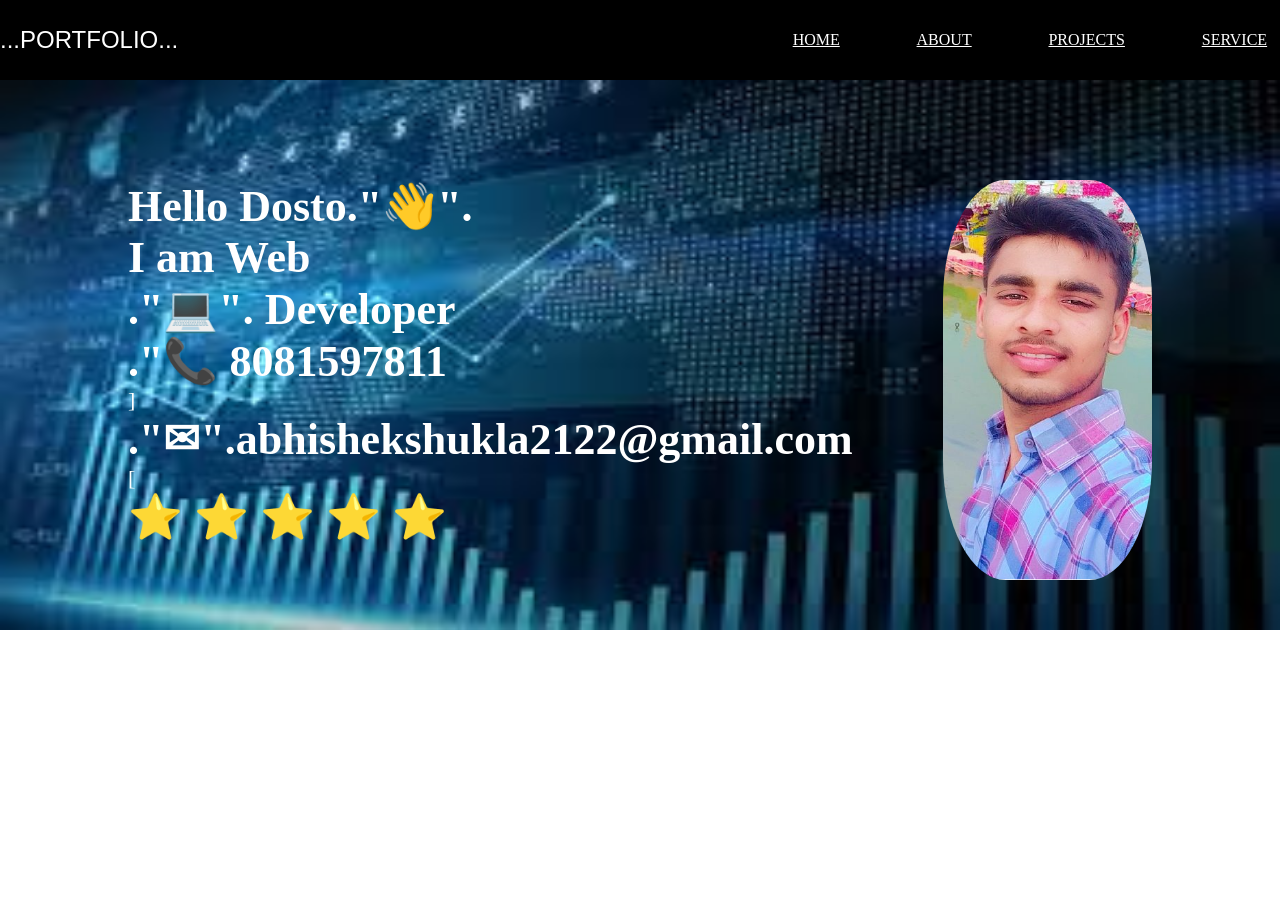
==== html/index.html @ e07b0b02 "Initial commit" ====
<!DOCTYPE html>
<html lang="en">
<head>
  <meta charset="UTF-8">
  <meta name="viewport" content="width=device-width, initial-scale=1.0">
  <title>Document</title>
  <link rel="stylesheet" href="style.css">
</head>
<body>
  <div class="jay">
    <ul>
      <p class="name">...PORTFOLIO...</p>
      <li class="right"><a href="#">HOME</a></li>
      <li ><a href="#">ABOUT</a></li>
      <li><a href="#">PROJECTS</a></li>
      <li><a href="#">SERVICE</a></li>
    </ul>
  </div>
  <div class="image">
    <img src="[data-uri]">
  </div>
  <div class="port">
    <img src="jay.png" class="ram">
  </div>
  <div class="line">
    <h1>Hello Dosto."&#128075".</h1>
    <h1>I am Web</h1>
    <h1>."&#128187".  Developer</h1>
    <h1>."&#128222 8081597811</h1>]
    <h1>."&#9993".abhishekshukla2122@gmail.com</h1>[
    <h1>&#11088 &#11088 &#11088 &#11088 &#11088</h1>
  </div>
</body>
</html>
---- html/style.css ----
*{
  margin: 0;
  padding: 0;
}
ul{
  height: 80px;
  width: 100%;
  background-color: black;
  color: white;
  display: flex;
  align-items: center;
  list-style: none;
}
.right{
  margin-left: 48%;
}
li{
  margin-left: 6%;
}
.name{
  font-size: 24px;
  color:white;
  font-family: sans-serif;
}
img{
  height: 550px;
  width: 100%;
  position: relative;
}
.port{
  color: aliceblue;
  position: absolute;
  top: 20%;
  right:10%;
  font-size: 25px;
}
.ram{
  height: 400px;
  width: 200x;
  border-radius: 30%;
}
.line{
  position: absolute;
  top: 20%;
  left:10%;
  color: white;
  font-size: 22px;
}
a{
  color: white;
}
a:hover{
  color: aqua;
}
h1:hover{
  color: aquamarine;

}
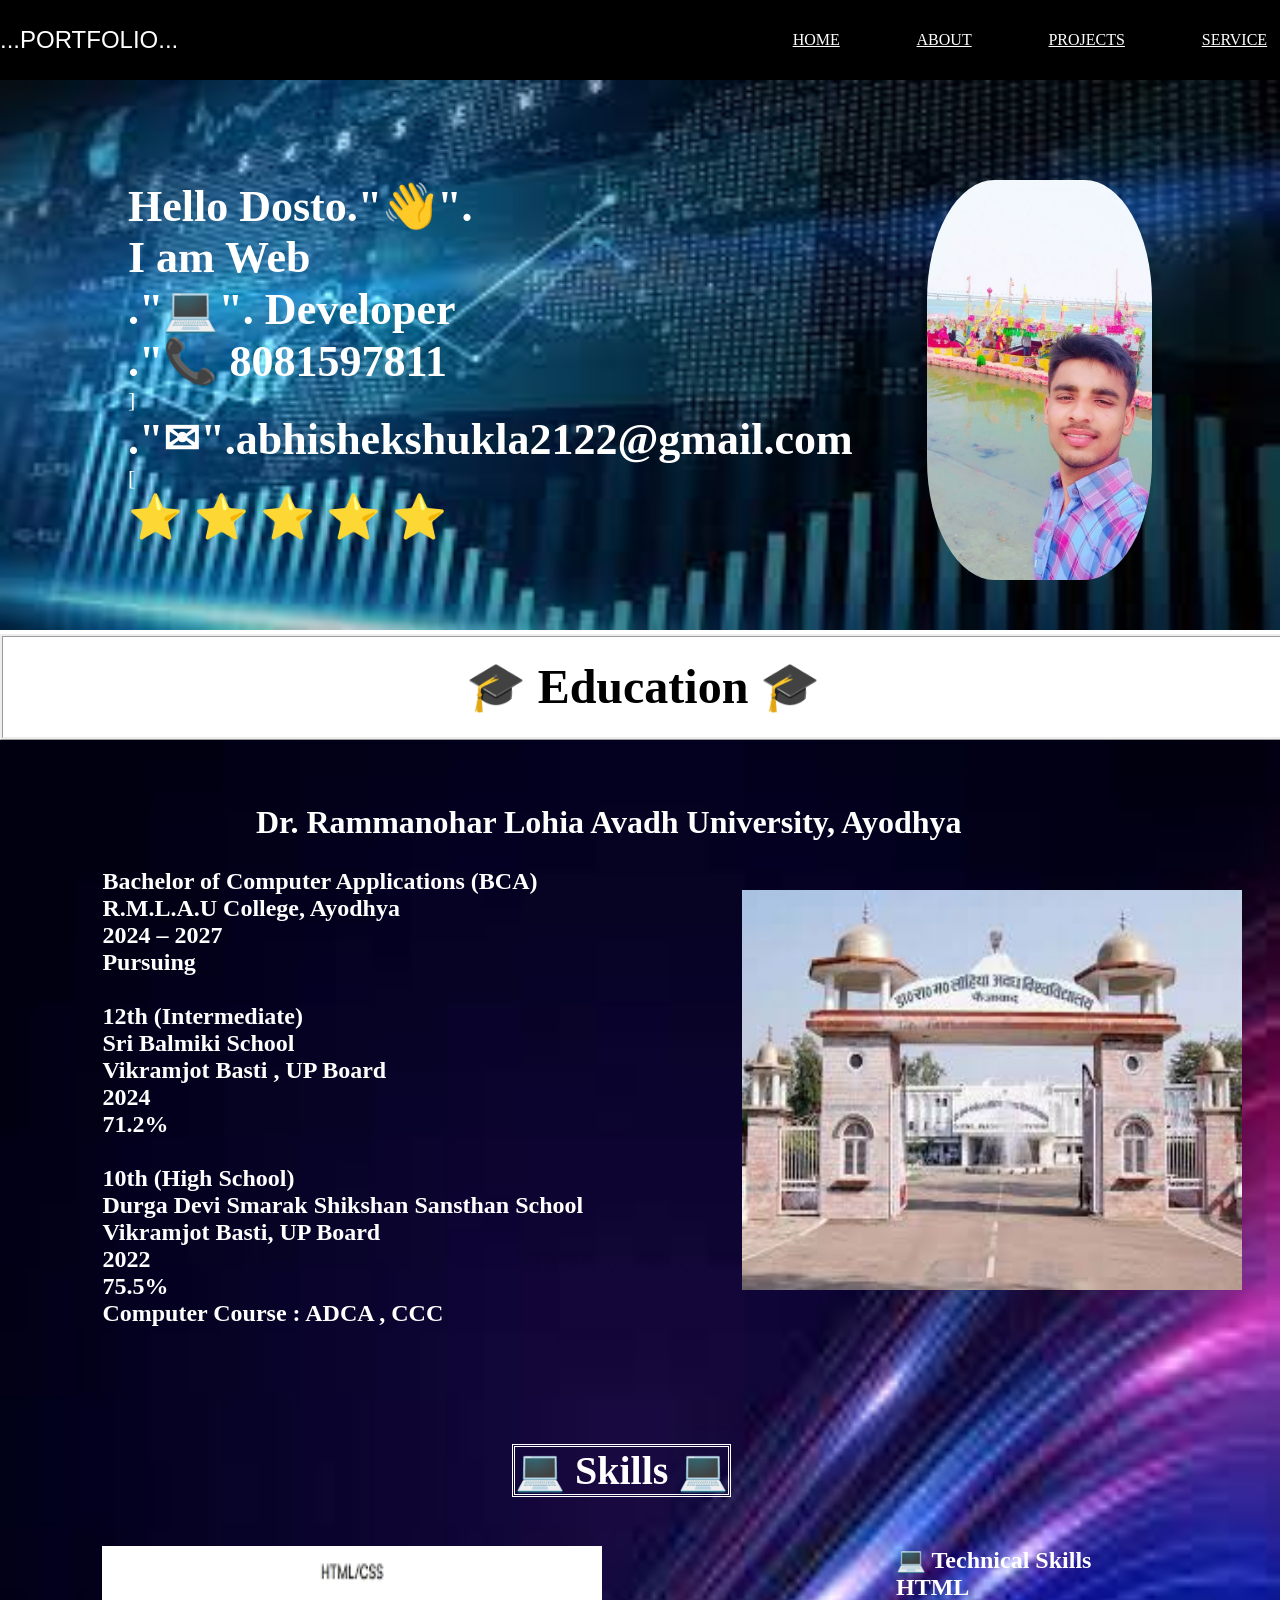
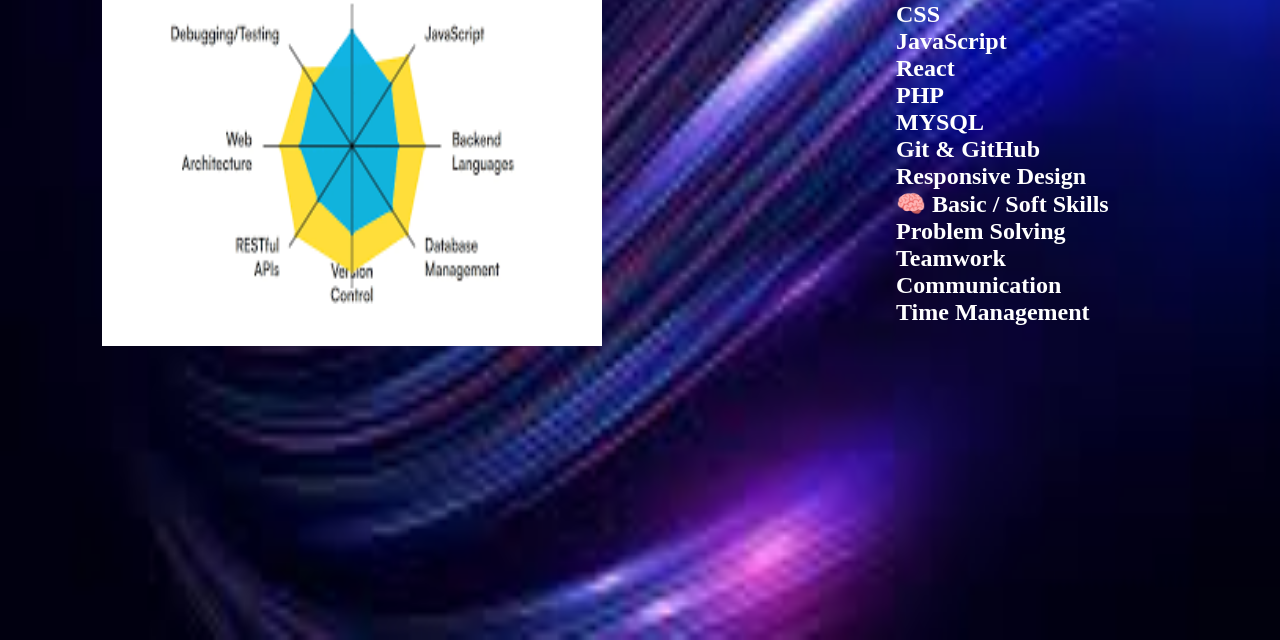
==== commit 0cad02ea: "First commit" ====
--- a/html/index.html
+++ b/html/index.html
@@ -11,7 +11,7 @@
     <ul>
       <p class="name">...PORTFOLIO...</p>
       <li class="right"><a href="#">HOME</a></li>
-      <li ><a href="#">ABOUT</a></li>
+      <li ><a href="">ABOUT</a></li>
       <li><a href="#">PROJECTS</a></li>
       <li><a href="#">SERVICE</a></li>
     </ul>
@@ -20,7 +20,7 @@
     <img src="[data-uri]">
   </div>
   <div class="port">
-    <img src="jay.png" class="ram">
+    <img src="chinu.jpeg" class="ram">
   </div>
   <div class="line">
     <h1>Hello Dosto."&#128075".</h1>
@@ -30,5 +30,45 @@
     <h1>."&#9993".abhishekshukla2122@gmail.com</h1>[
     <h1>&#11088 &#11088 &#11088 &#11088 &#11088</h1>
   </div>
+  <Div class="box">
+    <h1> &#127891 Education &#127891 </h1>
+  </Div>
+  <div>
+    <img src="[data-uri]" class="step">
+    <h1 class="chin">Dr. Rammanohar Lohia Avadh University, Ayodhya</h1>
+    <h2>
+Bachelor of Computer Applications (BCA)<br>
+R.M.L.A.U College, Ayodhya<br>
+2024 – 2027<br>
+Pursuing<br>
+
+<br>12th (Intermediate)<br>
+Sri Balmiki School<br>Vikramjot Basti , UP Board<br>
+2024<br>
+71.2%<br>
+
+<br>10th (High School)<br>
+Durga Devi Smarak Shikshan Sansthan School<br>Vikramjot Basti, UP Board<br>
+2022<br>
+75.5%
+<br>Computer Course : ADCA , CCC</h2>
+<h3>&#128187 Skills &#128187</h3>
+<h4>💻 Technical Skills<br>
+HTML<br>
+CSS<br>
+JavaScript<br>
+React<br>
+PHP<br>
+MYSQL<br>
+Git & GitHub<br>
+Responsive Design<br>
+🧠 Basic / Soft Skills<br>
+Problem Solving<br>
+Teamwork<br>
+Communication<br>
+Time Management</h4>
+<img src="[data-uri]" class="shri">
+<img src="[data-uri]" class="vivo">
+  </div>
 </body>
 </html>
--- a/html/style.css
+++ b/html/style.css
@@ -23,6 +23,7 @@
   font-family: sans-serif;
 }
 img{
+  position: fixed;
   height: 550px;
   width: 100%;
   position: relative;
@@ -56,3 +57,63 @@
   color: aquamarine;
 
 }
+.box{
+  position: relative;
+  height: 100px;
+  width: 100%;
+  color:black;
+  display: flex;
+  align-items: center;
+  justify-content: center;
+  border:ridge;
+  font-size: 24px;
+}
+.step{
+  height: 1500px;
+  width: 100%;
+  position: fixed;
+  position: absolute;
+
+
+}
+.chin{
+  position: absolute;
+  color: white;
+  margin-left: 20%;
+  margin-top: 5%;
+}
+h2{
+  position: absolute;
+  color: white;
+  margin-left: 8%;
+  margin-top: 10%;
+}
+h3{
+  position: absolute;
+  color:white;
+  border: double;
+  margin-left: 40%;
+  margin-top: 55%;
+  font-size: 40px;
+}
+h4{
+  position:absolute;
+  color: white;
+  margin-left: 70%;
+  margin-top: 63%;
+  font-size: 24px;
+}
+.shri{
+  position: absolute;
+  margin-left: 8%;
+  margin-top: 63%;
+  height: 400px;
+  width: 500px;
+}
+.vivo{
+  position: absolute;
+  margin-left: 58%;
+  margin-top: 150px;
+  height: 400px;
+  width: 500px;
+}
